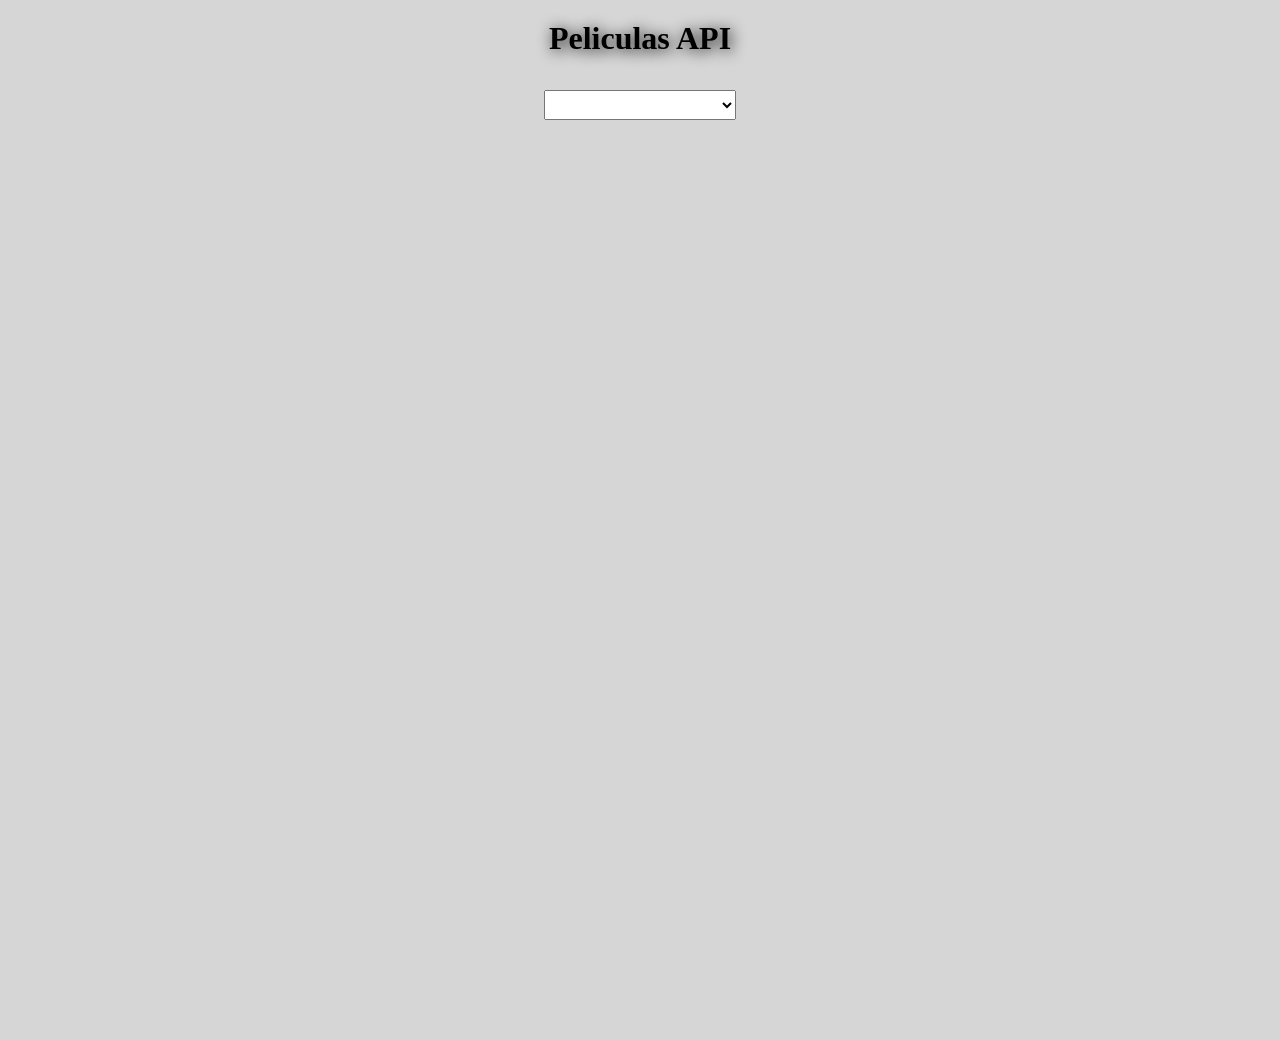
==== PeliculasAPI/index.html @ 8b15190a "Nuevo desarrollo de peliculas desde el consumo de una API, aun no finalizado y en proceso." ====
<!DOCTYPE html>
<html lang="es">
<head>
    <meta charset="UTF-8">
    <meta name="viewport" content="width=device-width, initial-scale=1.0">
    <title>Peliculas API</title>
    <link rel="stylesheet" href="style.css">
</head>
<body>
    <div class="container-general">
    <h1 class="titulo-web">Peliculas API</h1>
    <select id="lista">
    </select>
    <div id="pelicula-container"></div>
    </div>
    <script src="app.js"></script>
</body>
</html>
---- PeliculasAPI/style.css ----
* {
    margin: 0;
    padding: 0;
    box-sizing: border-box;
}

.container-general {
    display: flex;
    flex-direction:column;
    justify-content:center;
    align-items: center;
    text-align: center;
    background-color: rgba(128, 128, 128, 0.324);
}

#pelicula-container {    
    height: 100vh;
    width: 100%;
    display: flex;
    flex-direction: row;
    justify-content: space-around;
    align-items: center;
    flex-wrap: wrap;
}

.pelicula {
    height: 50vh;
    width: 30vh;
    display: flex;
    flex-direction: row;
    justify-content: center;
    align-items: center;
    flex-wrap: wrap;
    background-color: black;
    border: 3px solid red;
    box-shadow: 2px 5px 10px black;
    font-size: 10px;
    color: white;
    padding: 5px 5px;
}

.container-general .titulo-web, #lista {
    height: 30px;
    width: 15%;
    text-shadow: 2px 2px 15px black;
    margin: 20px;
}

img {
    height: 200px;
    width: 100%;
}
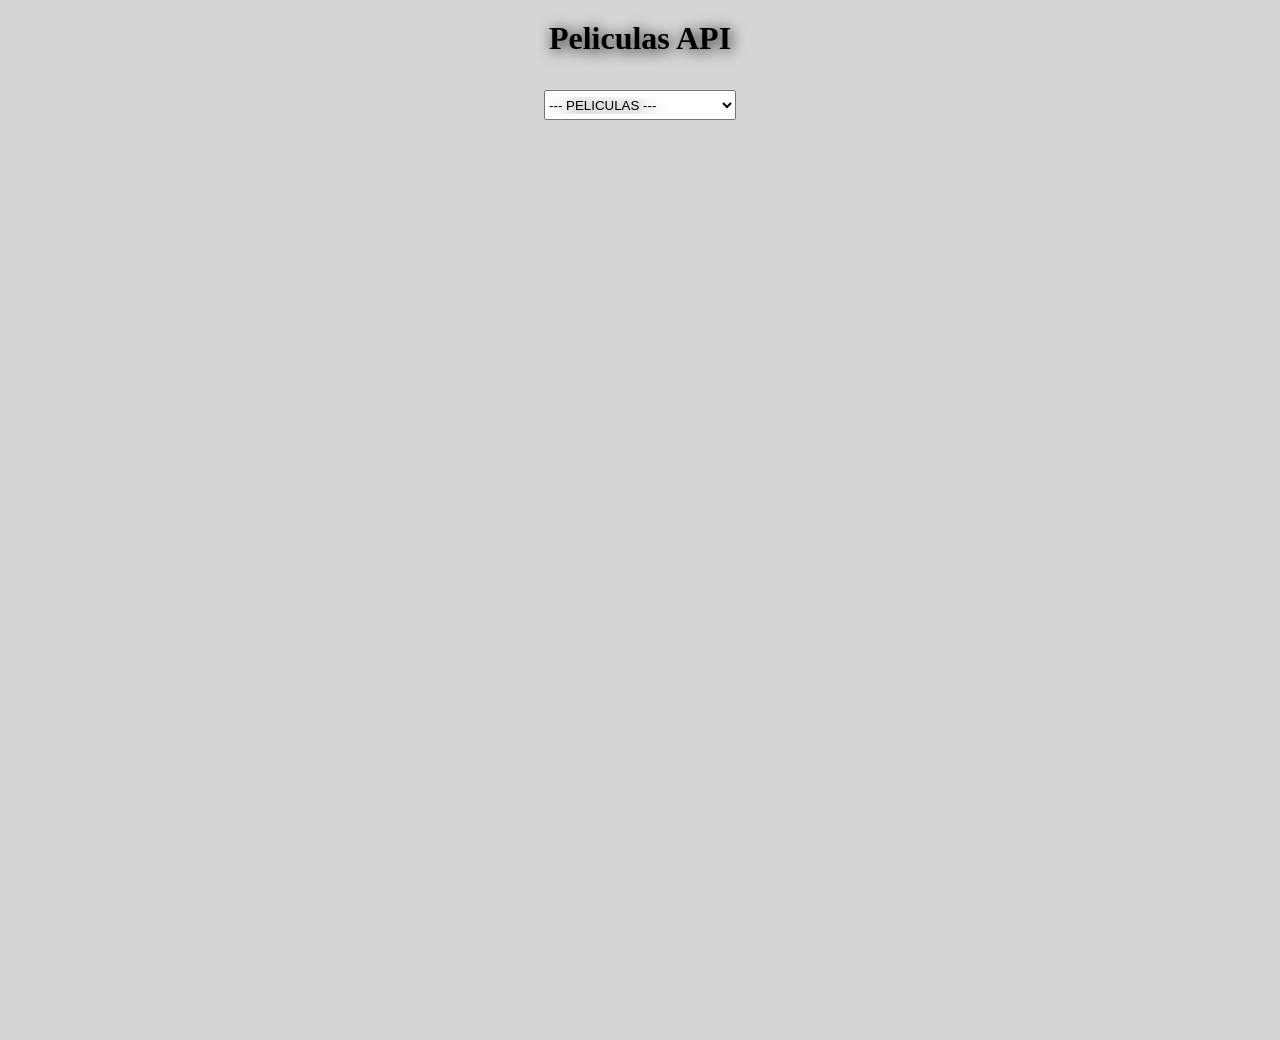
==== commit c4c18a84: "Modularizando app.js" ====
--- a/PeliculasAPI/index.html
+++ b/PeliculasAPI/index.html
@@ -10,6 +10,7 @@
     <div class="container-general">
     <h1 class="titulo-web">Peliculas API</h1>
     <select id="lista">
+        <option value="principal">--- PELICULAS --- </option>
     </select>
     <div id="pelicula-container"></div>
     </div>
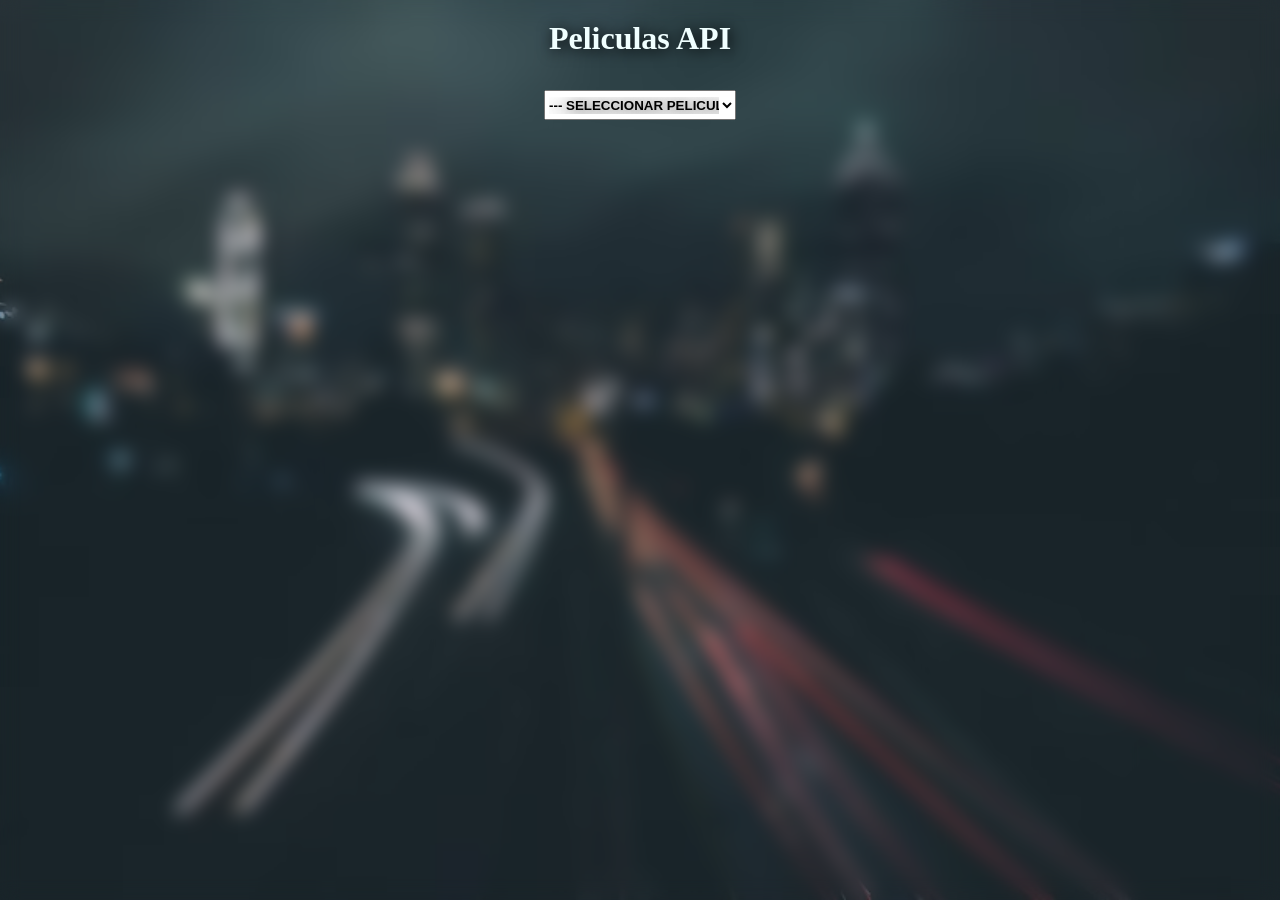
==== commit 0f83b6e3: "Fin de desarrollo con correccion de codigo y modificaciones en el css" ====
--- a/PeliculasAPI/index.html
+++ b/PeliculasAPI/index.html
@@ -8,11 +8,12 @@
 </head>
 <body>
     <div class="container-general">
-    <h1 class="titulo-web">Peliculas API</h1>
-    <select id="lista">
-        <option value="principal">--- PELICULAS --- </option>
-    </select>
-    <div id="pelicula-container"></div>
+        <h1 class="titulo-web">Peliculas API</h1>
+        <select id="lista">
+            <option value="principal">--- SELECCIONAR PELICULA --- </option>
+        </select>
+        <div id="pelicula-container">
+        </div>
     </div>
     <script src="app.js"></script>
 </body>
--- a/PeliculasAPI/style.css
+++ b/PeliculasAPI/style.css
@@ -4,18 +4,25 @@
     box-sizing: border-box;
 }
 
+body {
+    height: 100vh;
+    width: 100vw;
+    background: url(./bg-pelis.png);
+    background-position: center;
+    background-attachment: fixed;
+    background-size: cover;
+    backdrop-filter: blur(10px);
+}
+
 .container-general {
     display: flex;
     flex-direction:column;
-    justify-content:center;
+    justify-content:space-around;
     align-items: center;
     text-align: center;
-    background-color: rgba(128, 128, 128, 0.324);
 }
 
-#pelicula-container {    
-    height: 100vh;
-    width: 100%;
+#pelicula-container {   
     display: flex;
     flex-direction: row;
     justify-content: space-around;
@@ -31,21 +38,32 @@
     justify-content: center;
     align-items: center;
     flex-wrap: wrap;
-    background-color: black;
-    border: 3px solid red;
+    background-color: rgba(0, 0, 0, 0.542);
+    border: 3px solid rgba(255, 0, 0, 0.212);
     box-shadow: 2px 5px 10px black;
-    font-size: 10px;
-    color: white;
+    font-size: 20px;
+    color: azure;
     padding: 5px 5px;
+    margin: 10px;
 }
 
-.container-general .titulo-web, #lista {
+.container-general .titulo-web {
     height: 30px;
     width: 15%;
     text-shadow: 2px 2px 15px black;
     margin: 20px;
+    color: azure;
+    font-weight: bolder;
 }
 
+#lista {
+    height: 30px;
+    width: 15%;
+    text-shadow: 2px 2px 15px black;
+    margin: 20px;
+    color: black;
+    font-weight: bolder;
+}
 img {
     height: 200px;
     width: 100%;
